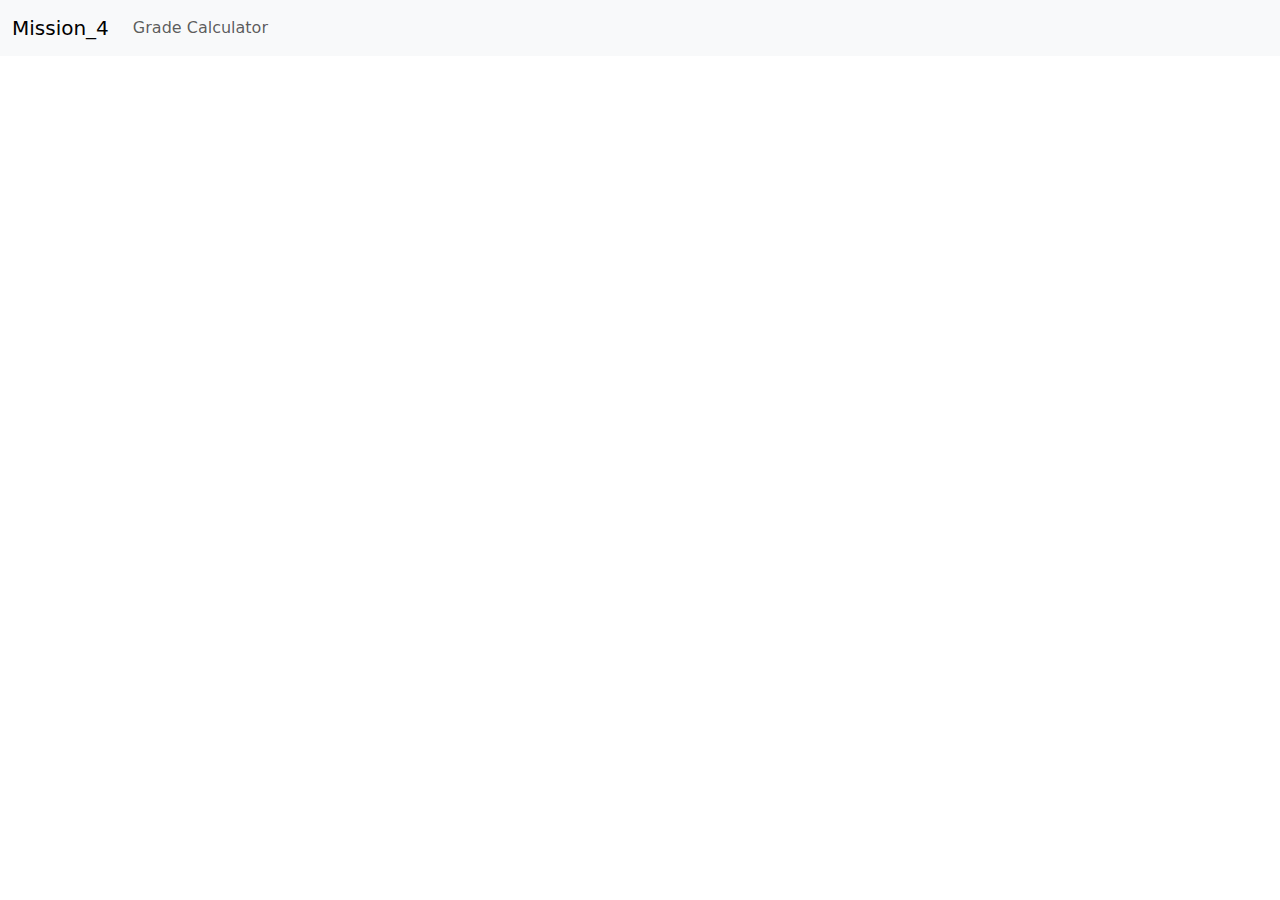
==== Mission_4/wwwroot/index.html @ 7646af76 "Add project files." ====
﻿<!DOCTYPE html>
<html>
<head>
    <meta charset="utf-8" />
    <title>Mission_4</title>
    <link href="lib/bootstrap/css/bootstrap.min.css" rel="stylesheet" />
    <link href="NewFolder/styles.css" rel="stylesheet" />
</head>
<body>
    <nav class="navbar navbar-expand-lg bg-body-tertiary">
        <div class="container-fluid">
            <a class="navbar-brand" href="#">Mission_4</a>
            <button class="navbar-toggler" type="button" data-bs-toggle="collapse" data-bs-target="#navbarNavAltMarkup" aria-controls="navbarNavAltMarkup" aria-expanded="false" aria-label="Toggle navigation">
                <span class="navbar-toggler-icon"></span>
            </button>
            <div class="collapse navbar-collapse" id="navbarNavAltMarkup">
                <div class="navbar-nav">
                    <a class="nav-link" href="html/calculator.html">Grade Calculator</a>
                </div>
            </div>
        </div>
    </nav>

    <script src="lib/bootstrap/js/bootstrap.min.js"></script>
</body>
</html>
---- Mission_4/wwwroot/NewFolder/styles.css ----
﻿#calc {
    text-align: center;
    background-color: beige;
    margin-top: 100px;
}

label{
    display: inline-block;
    width: 300px;
}

input{
    width: 400px;
}
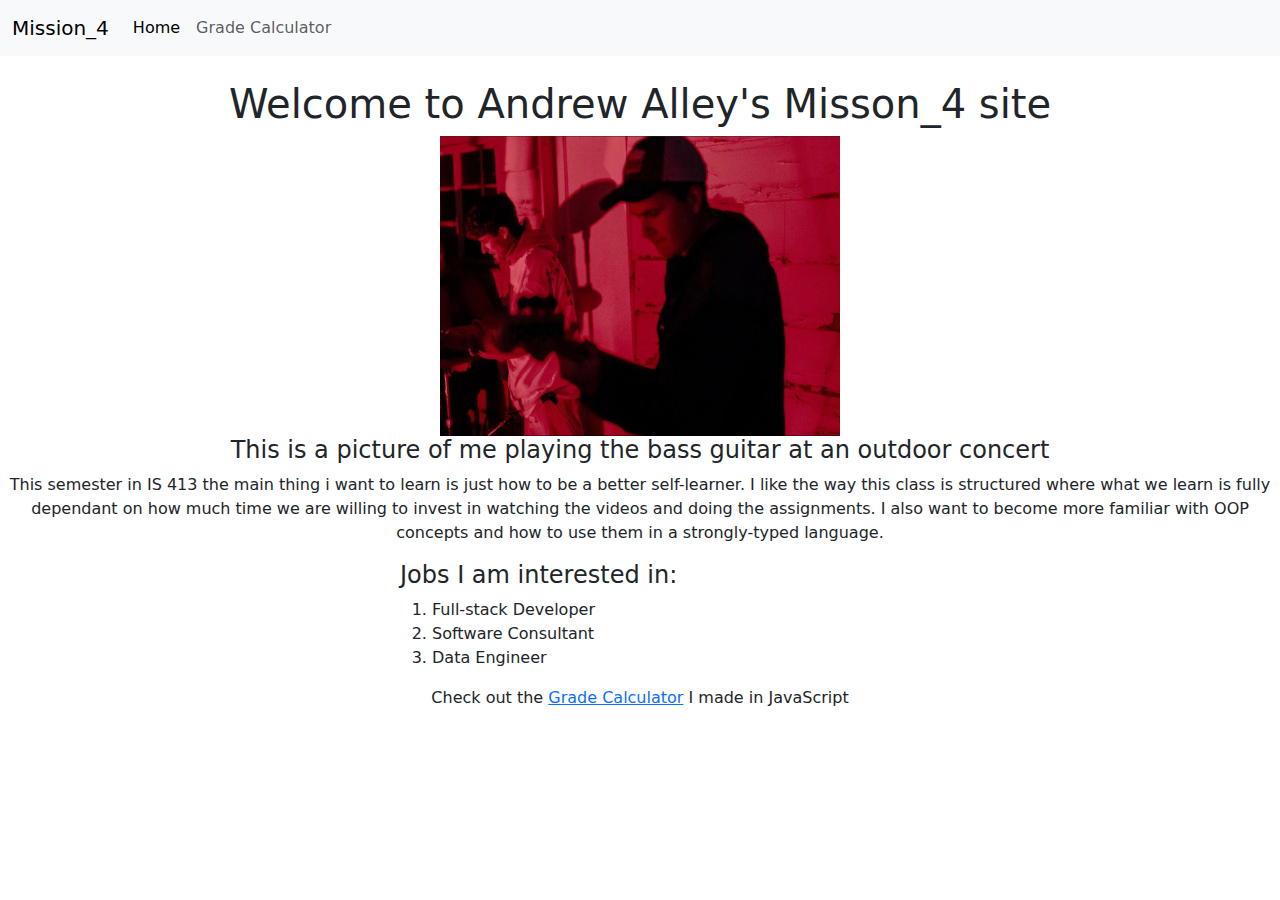
==== commit 6a6189e5: "finished" ====
--- a/Mission_4/wwwroot/index.html
+++ b/Mission_4/wwwroot/index.html
@@ -4,23 +4,60 @@
     <meta charset="utf-8" />
     <title>Mission_4</title>
     <link href="lib/bootstrap/css/bootstrap.min.css" rel="stylesheet" />
-    <link href="NewFolder/styles.css" rel="stylesheet" />
+    <link href="css/styles.css" rel="stylesheet" />
+    <link rel="icon" href="img/bass_guitar.jpg"/>
 </head>
 <body>
     <nav class="navbar navbar-expand-lg bg-body-tertiary">
         <div class="container-fluid">
             <a class="navbar-brand" href="#">Mission_4</a>
-            <button class="navbar-toggler" type="button" data-bs-toggle="collapse" data-bs-target="#navbarNavAltMarkup" aria-controls="navbarNavAltMarkup" aria-expanded="false" aria-label="Toggle navigation">
+            <button class="navbar-toggler" type="button" data-bs-toggle="collapse" data-bs-target="#navbarNavDropdown" aria-controls="navbarNavDropdown" aria-expanded="false" aria-label="Toggle navigation">
                 <span class="navbar-toggler-icon"></span>
             </button>
-            <div class="collapse navbar-collapse" id="navbarNavAltMarkup">
-                <div class="navbar-nav">
-                    <a class="nav-link" href="html/calculator.html">Grade Calculator</a>
-                </div>
+            <div class="collapse navbar-collapse" id="navbarNavDropdown">
+                <ul class="navbar-nav">
+                    <li class="nav-item">
+                        <a class="nav-link active" aria-current="page" href="#">Home</a>
+                    </li>
+                    <li class="nav-item">
+                        <a class="nav-link" href="./html/calculator.html">Grade Calculator</a>
+                    </li>
+                </ul>
             </div>
         </div>
     </nav>
 
+    <br />
+
+    <h1>Welcome to Andrew Alley's Misson_4 site</h1>
+
+    <div id="media">
+        <img src="img/bass_guitar.jpg" alt="me playing bass at a concert" />
+        <h4>This is a picture of me playing the bass guitar at an outdoor concert</h4>
+    </div>
+
+    <div id="learn" style="text-align: center;">
+        <p>
+            This semester in IS 413 the main thing i want to learn is just how to be a better self-learner.
+            I like the way this class is structured where what we learn is fully dependant on how much time we
+            are willing to invest in watching the videos and doing the assignments.
+            I also want to become more familiar with OOP concepts and how to use them in a strongly-typed language.
+        </p>
+    </div>
+
+    <div id="jobs">
+        <h4>Jobs I am interested in:</h4>
+        <ol>
+            <li>Full-stack Developer</li>
+            <li>Software Consultant</li>
+            <li>Data Engineer</li>
+        </ol>
+    </div>
+
+    <div style="text-align: center;">
+        <p>Check out the <a href="html/calculator.html">Grade Calculator</a> I made in JavaScript</p>
+    </div>
+
     <script src="lib/bootstrap/js/bootstrap.min.js"></script>
 </body>
 </html>--- a/Mission_4/wwwroot/css/styles.css
+++ b/Mission_4/wwwroot/css/styles.css
@@ -0,0 +1,31 @@
+﻿#calc {
+    text-align: center;
+    background-color: beige;
+    margin-top: 100px;
+}
+
+label{
+    display: inline-block;
+    width: 300px;
+}
+
+input{
+    width: 400px;
+}
+
+h1{
+    text-align: center;
+}
+
+#media{
+    text-align: center;
+}
+
+#media img{
+    height: 300px;
+    width: 400px;
+}
+
+#jobs{
+    margin-left: 400px;
+}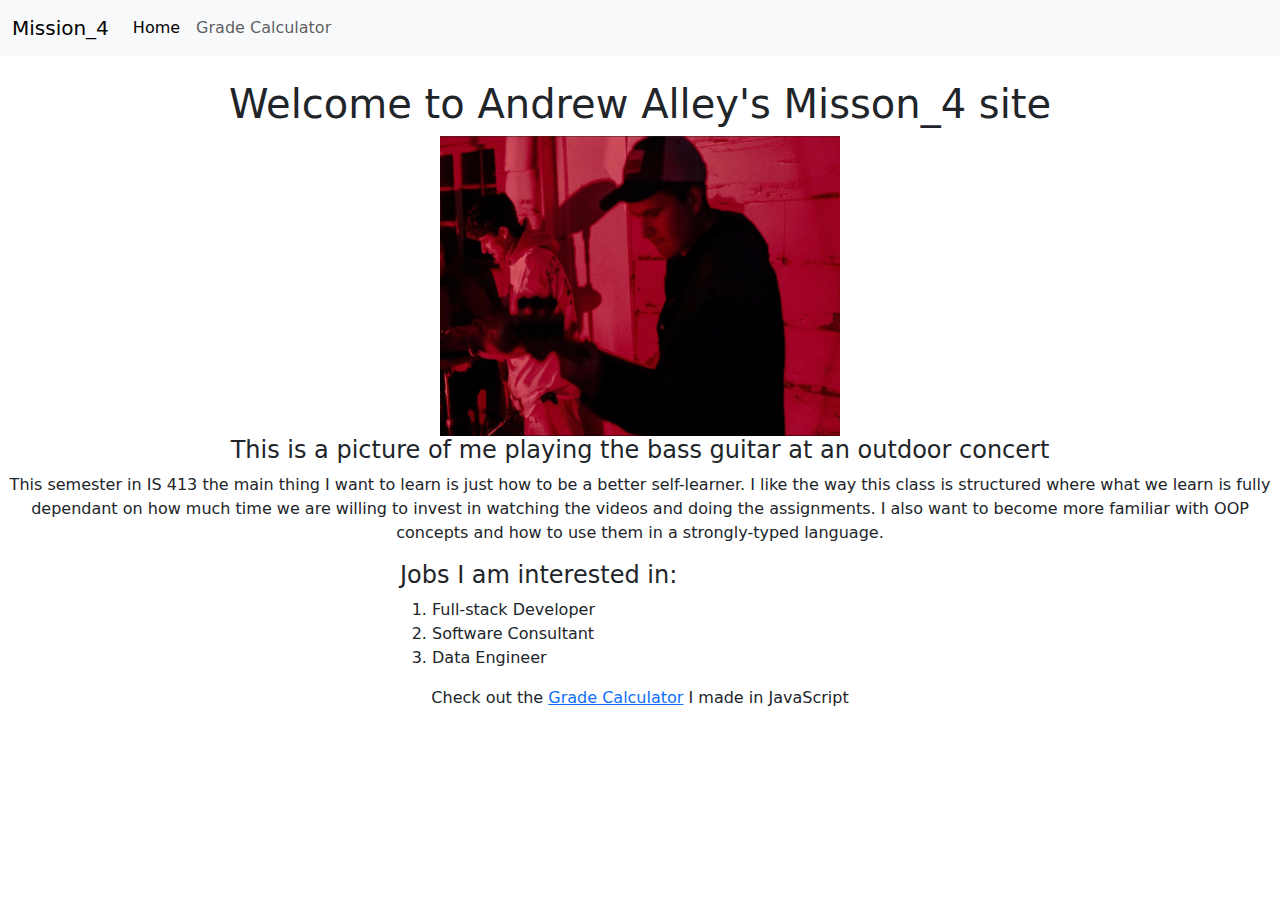
==== commit 3af1ed27: "updated js function" ====
--- a/Mission_4/wwwroot/index.html
+++ b/Mission_4/wwwroot/index.html
@@ -38,7 +38,7 @@
 
     <div id="learn" style="text-align: center;">
         <p>
-            This semester in IS 413 the main thing i want to learn is just how to be a better self-learner.
+            This semester in IS 413 the main thing I want to learn is just how to be a better self-learner.
             I like the way this class is structured where what we learn is fully dependant on how much time we
             are willing to invest in watching the videos and doing the assignments.
             I also want to become more familiar with OOP concepts and how to use them in a strongly-typed language.
